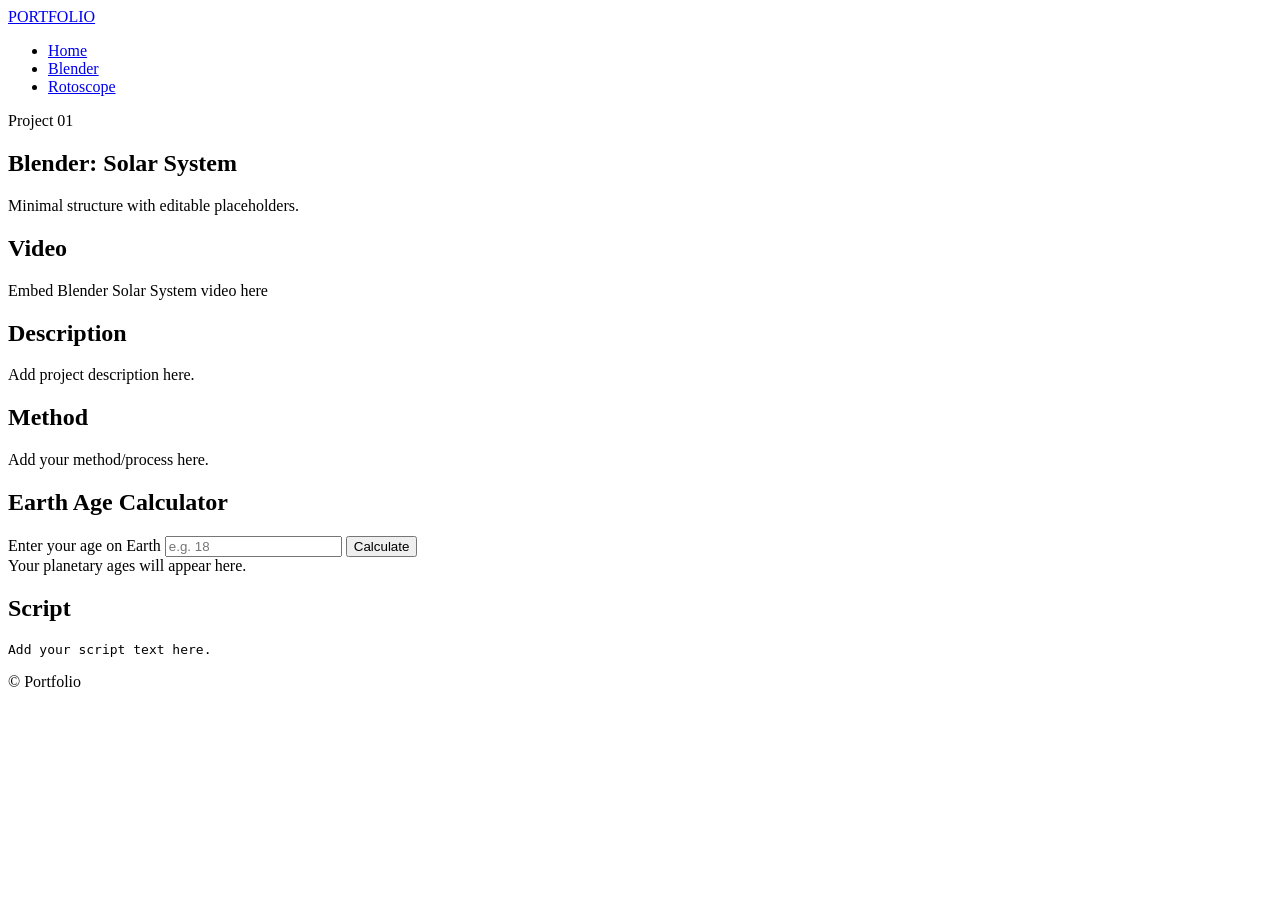
==== blender.html @ 2d07c0a5 "Create blender.html" ====
<!DOCTYPE html>
<html lang="en">
<head>
  <meta charset="UTF-8" />
  <meta name="viewport" content="width=device-width, initial-scale=1.0" />
  <title>Portfolio | Blender: Solar System</title>
  <link rel="stylesheet" href="styles.css" />
</head>
<body>
  <header class="site-header">
    <div class="container nav-wrap">
      <a class="logo" href="index.html">PORTFOLIO</a>
      <nav>
        <ul class="nav-links">
          <li><a href="index.html">Home</a></li>
          <li><a class="active" href="blender.html">Blender</a></li>
          <li><a href="rotoscope.html">Rotoscope</a></li>
        </ul>
      </nav>
    </div>
  </header>

  <main class="container page">
    <section class="page-head">
      <p class="tag">Project 01</p>
      <h1>Blender: Solar System</h1>
      <p class="subtitle">Minimal structure with editable placeholders.</p>
    </section>

    <section class="stack">
      <article class="card">
        <h2>Video</h2>
        <div class="placeholder">Embed Blender Solar System video here</div>
      </article>

      <article class="card">
        <h2>Description</h2>
        <p class="empty-text">Add project description here.</p>
      </article>

      <article class="card">
        <h2>Method</h2>
        <p class="empty-text">Add your method/process here.</p>
      </article>

      <article class="card">
        <h2>Earth Age Calculator</h2>
        <div class="calculator">
          <label for="age">Enter your age on Earth</label>
          <input id="age" type="number" min="0" placeholder="e.g. 18" />
          <button id="calcBtn" class="btn">Calculate</button>
          <div id="result" class="result muted">Your planetary ages will appear here.</div>
        </div>
      </article>

      <article class="card">
        <h2>Script</h2>
        <pre class="script-box">Add your script text here.</pre>
      </article>
    </section>
  </main>

  <footer class="site-footer">
    <div class="container">
      <p>© <span id="year"></span> Portfolio</p>
    </div>
  </footer>

  <script src="script.js"></script>
</body>
</html>
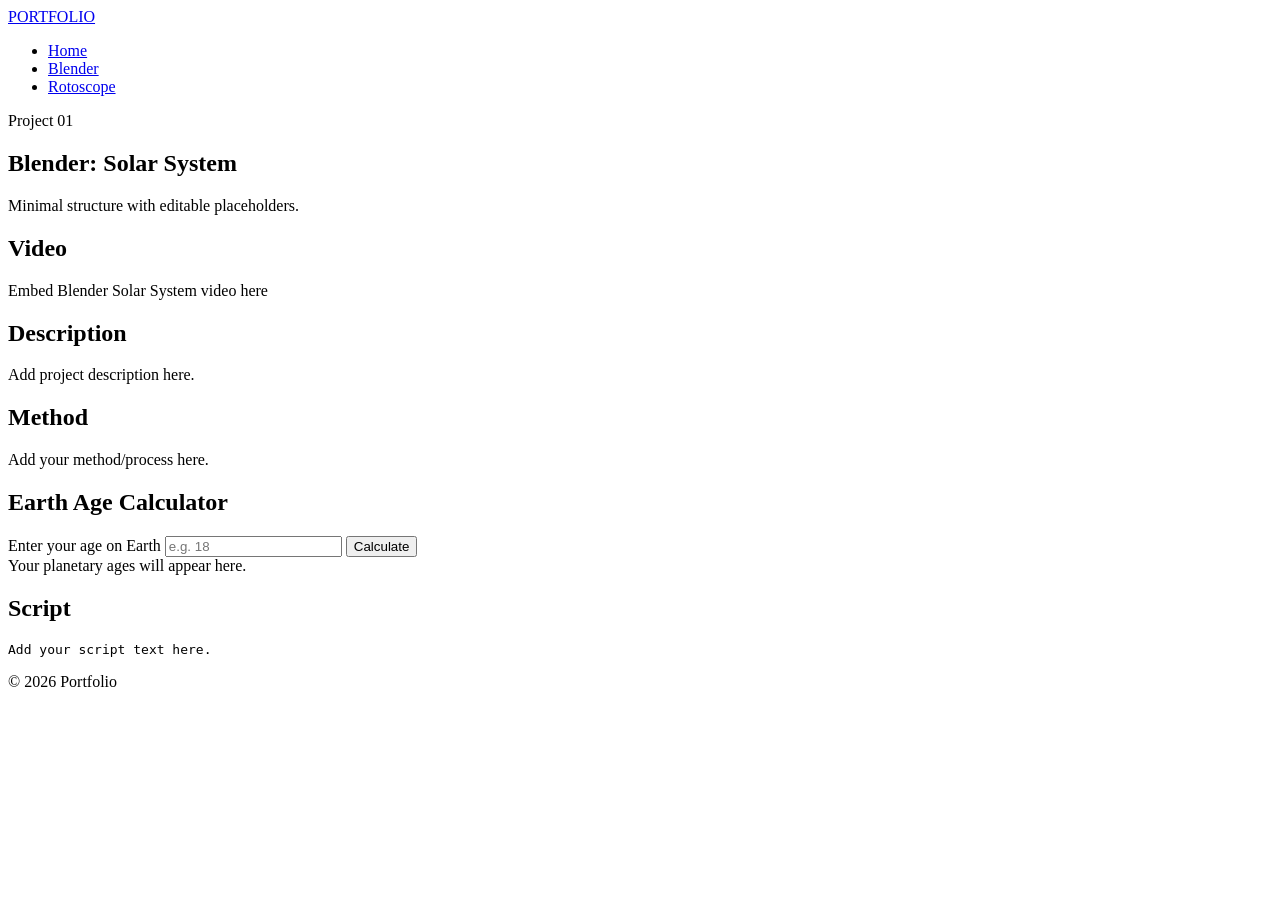
==== commit decb63be: "Update links to use relative paths in blender.html" ====
--- a/blender.html
+++ b/blender.html
@@ -4,17 +4,17 @@
   <meta charset="UTF-8" />
   <meta name="viewport" content="width=device-width, initial-scale=1.0" />
   <title>Portfolio | Blender: Solar System</title>
-  <link rel="stylesheet" href="styles.css" />
+  <link rel="stylesheet" href="./styles.css" />
 </head>
 <body>
   <header class="site-header">
     <div class="container nav-wrap">
-      <a class="logo" href="index.html">PORTFOLIO</a>
+      <a class="logo" href="./index.html">PORTFOLIO</a>
       <nav>
         <ul class="nav-links">
-          <li><a href="index.html">Home</a></li>
-          <li><a class="active" href="blender.html">Blender</a></li>
-          <li><a href="rotoscope.html">Rotoscope</a></li>
+          <li><a href="./index.html">Home</a></li>
+          <li><a class="active" href="./blender.html">Blender</a></li>
+          <li><a href="./rotoscope.html">Rotoscope</a></li>
         </ul>
       </nav>
     </div>
@@ -66,6 +66,6 @@
     </div>
   </footer>
 
-  <script src="script.js"></script>
+  <script src="./script.js"></script>
 </body>
 </html>
